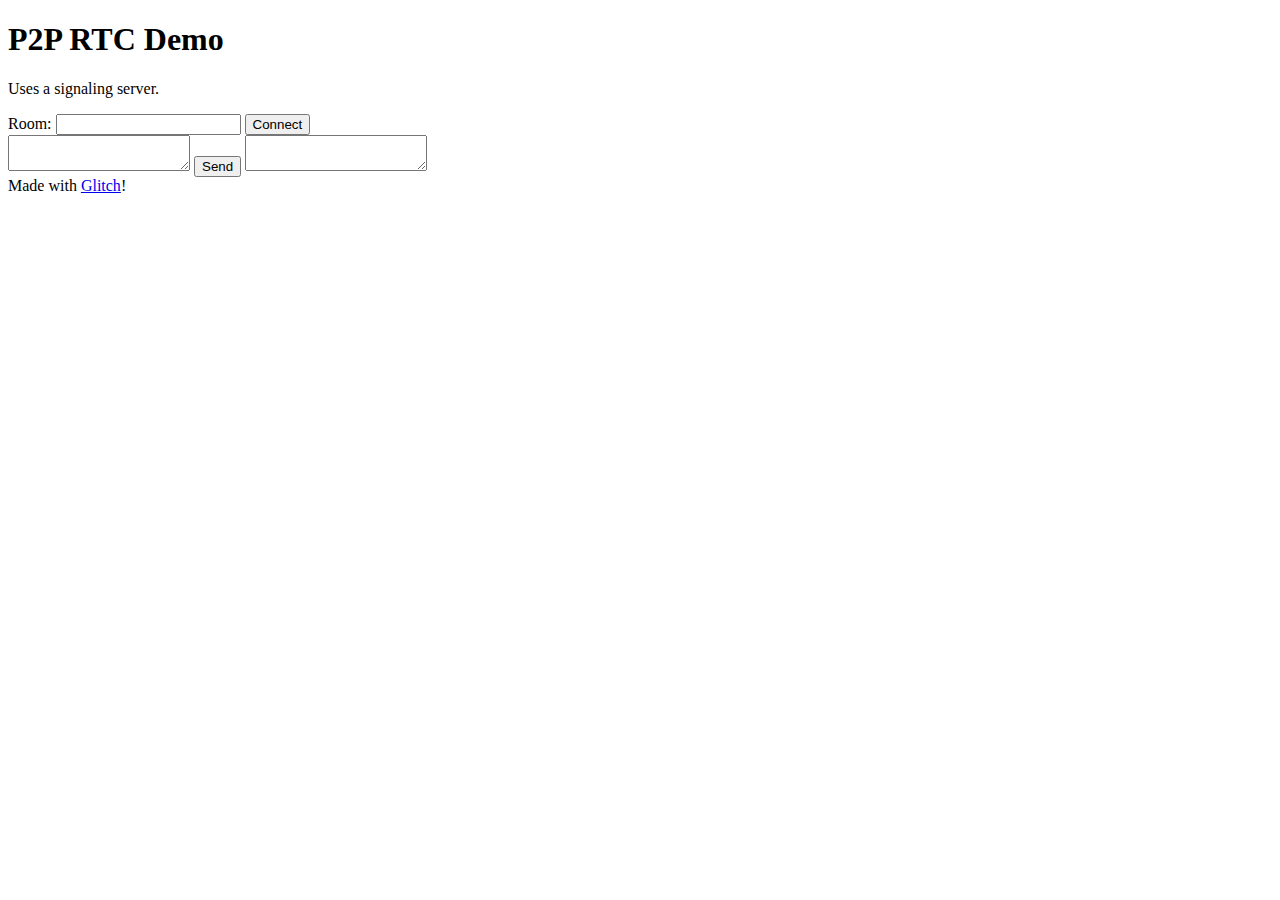
==== p2p/withserver/index.html @ 67c62ef4 "addressed connection error like ice" ====
<!DOCTYPE html>
<html lang="en">
    <head>
        <meta charset="utf-8">
        <meta http-equiv="X-UA-Compatible" content="IE=edge">
        <meta name="viewport" content="width=device-width, initial-scale=1">
        <meta name="description" content="A cool thing made with Glitch">

        <title>P2P RTC Demo</title>

        <link id="favicon" rel="icon" href="https://glitch.com/edit/favicon-app.ico" type="image/x-icon">
    </head>
    <body>
        <h1>P2P RTC Demo</h1>
        <p>Uses a signaling server.</p>

        <div>
            <label for="roomInput">Room:</label>
            <input id="roomInput" type="text">
            <button id="connectBtn">Connect</button>
        </div>
        
        <div>
            <textarea id="messageInput"></textarea>
            <button id="sendBtn">Send</button>
            <textarea id="messageOutput"></textarea>
        </div>
    

        <footer>Made with <a href="https://glitch.com">Glitch</a>!</footer>
        <!-- include the Glitch button to show what the webpage is about and
              to make it easier for folks to view source and remix -->
        <div class="glitchButton" style="position:fixed;top:2em;right:20px;"></div>
        <script src="https://button.glitch.me/button.js" defer></script>

        <script src="/socket.io/socket.io.js"></script>
        <script src="/client.js"></script>
    </body>
</html>
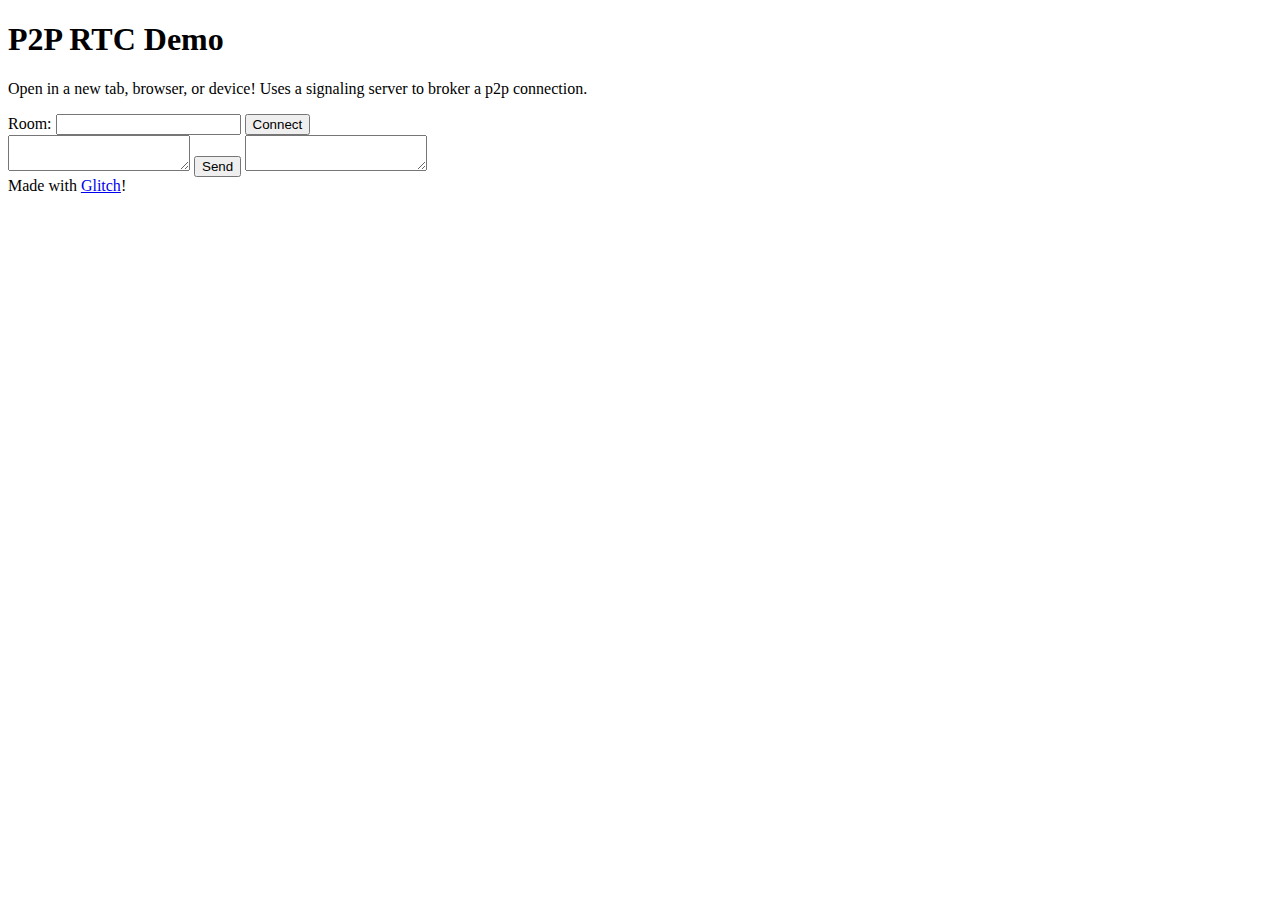
==== commit b07e3173: "exported functions" ====
--- a/p2p/withserver/index.html
+++ b/p2p/withserver/index.html
@@ -12,7 +12,7 @@
     </head>
     <body>
         <h1>P2P RTC Demo</h1>
-        <p>Uses a signaling server.</p>
+        <p>Open in a new tab, browser, or device! Uses a signaling server to broker a p2p connection.</p>
 
         <div>
             <label for="roomInput">Room:</label>
@@ -35,5 +35,21 @@
 
         <script src="/socket.io/socket.io.js"></script>
         <script src="/client.js"></script>
+        <script>
+            /* global rtcFunctions */
+            var roomInput = document.getElementById('roomInput');
+            var connectBtn = document.getElementById('connectBtn');
+            var sendBtn = document.getElementById('sendBtn');
+            var messageInput = document.getElementById('messageInput');
+            var messageOutput = document.getElementById('messageOutput');
+            
+            connectBtn.onclick = (e) => rtcFunctions.connect(roomInput.value);
+            sendBtn.onclick = (e) => rtcFunctions.send(messageInput.value);
+            rtcFunctions.init(
+                (data) => messageOutput.value = data, // onReceive
+                () => console.log('READY'), // onReady
+                () => console.log('CLOSED') // onClose
+            );
+        </script>
     </body>
 </html>
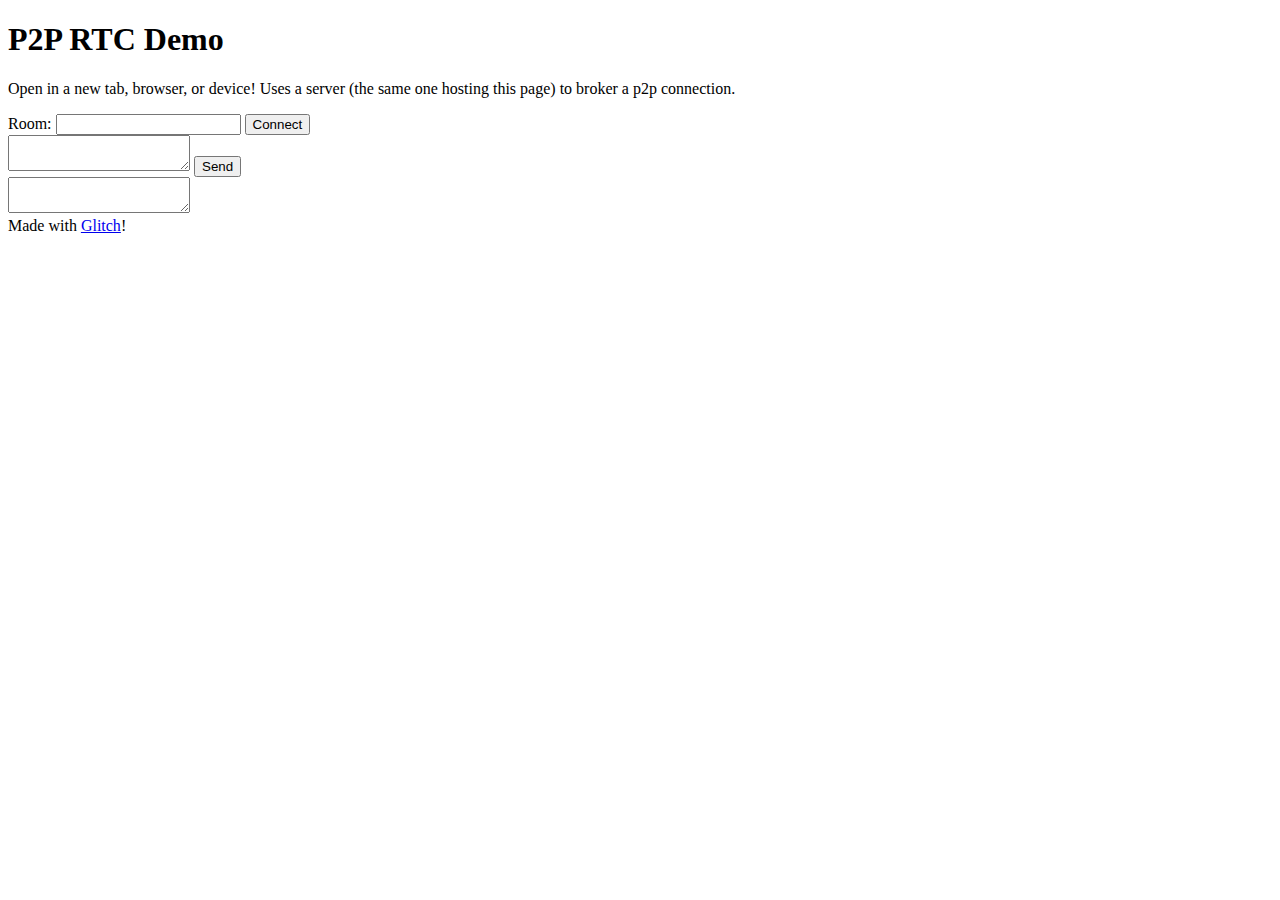
==== commit 048120f3: "overhaul, rewrote js" ====
--- a/p2p/withserver/index.html
+++ b/p2p/withserver/index.html
@@ -4,7 +4,7 @@
         <meta charset="utf-8">
         <meta http-equiv="X-UA-Compatible" content="IE=edge">
         <meta name="viewport" content="width=device-width, initial-scale=1">
-        <meta name="description" content="A cool thing made with Glitch">
+        <meta name="description" content="A demo of setting up a P2P RTC connection">
 
         <title>P2P RTC Demo</title>
 
@@ -12,7 +12,7 @@
     </head>
     <body>
         <h1>P2P RTC Demo</h1>
-        <p>Open in a new tab, browser, or device! Uses a signaling server to broker a p2p connection.</p>
+        <p>Open in a new tab, browser, or device! Uses a server (the same one hosting this page) to broker a p2p connection.</p>
 
         <div>
             <label for="roomInput">Room:</label>
@@ -23,6 +23,7 @@
         <div>
             <textarea id="messageInput"></textarea>
             <button id="sendBtn">Send</button>
+            <br />
             <textarea id="messageOutput"></textarea>
         </div>
     
@@ -45,11 +46,10 @@
             
             connectBtn.onclick = (e) => rtcFunctions.connect(roomInput.value);
             sendBtn.onclick = (e) => rtcFunctions.send(messageInput.value);
-            rtcFunctions.init(
-                (data) => messageOutput.value = data, // onReceive
-                () => console.log('READY'), // onReady
-                () => console.log('CLOSED') // onClose
-            );
+            rtcFunctions.init({
+                _onReceive: (data) => messageOutput.value = data,
+                logsOn: false
+            });
         </script>
     </body>
 </html>
